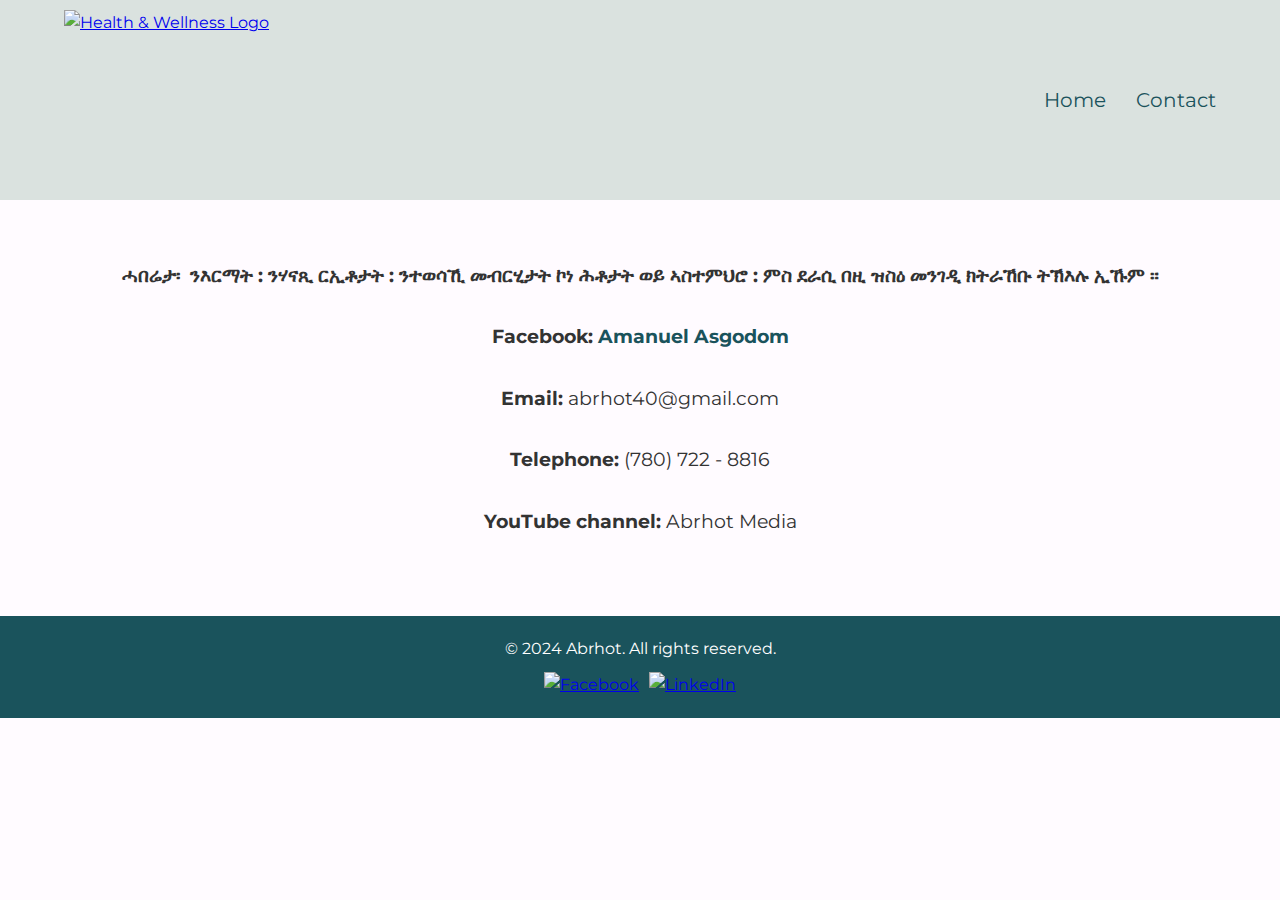
==== contact.html @ f4cc8682 "updated text" ====
<!DOCTYPE html>
<html lang="en">

<head>
  <meta charset="UTF-8">
  <meta http-equiv="X-UA-Compatible" content="IE=edge">
  <meta name="viewport" content="width=device-width, initial-scale=1.0">
  <title>Contact</title>
  <link rel="stylesheet" href="styles.css">
  <link rel="preconnect" href="https://fonts.googleapis.com">
  <link rel="preconnect" href="https://fonts.gstatic.com" crossorigin>
  <link href="https://fonts.googleapis.com/css2?family=Montserrat:wght@400;600&display=swap" rel="stylesheet">
</head>

<body>
  <!-- Navigation Bar -->
  <header class="navbar">
    <div class="container">
    <!-- Replace text logo with image -->
    <a href="index.html" class="logo">
        <img src="images/logo.png" alt="Health & Wellness Logo">
    </a>
    <nav>
        <ul>
        <li><a href="index.html">Home</a></li>
        <li><a href="contact.html">Contact</a></li>
        </ul>
    </nav>
    </div>
  </header>

  <!-- Contact Form Section -->
  <section class="contact">
    <div class="container">
      <p> <strong>
        ሓበሬታ፡ 
        ንእርማት : ንሃናጺ ርኢቶታት : ንተወሳኺ መብርሂታት ኮነ ሕቶታት ወይ ኣስተምህሮ : ምስ ደራሲ በዚ ዝስዕ መንገዲ ክትራኸቡ ትኽእሉ ኢኹም ።
        <br> <br> </strong>
        <strong>Facebook:</strong> <a href="https://www.facebook.com/amanuel.asgodom.35?mibextid=LQQJ4d "> Amanuel Asgodom </a><br><br>
        <strong>Email:</strong> abrhot40@gmail.com <br><br>
        <strong>Telephone:</strong> (780) 722 - 8816 <br><br>
        <strong>YouTube channel:</strong> Abrhot Media
      </p>

    </div>
  </section>

  <!-- Footer -->
  <footer>
    <div class="container">
      <p>&copy; 2024 Abrhot. All rights reserved.</p>
      <div class="social-icons">
        <a href="https://www.facebook.com/amanuel.asgodom.35?mibextid=LQQJ4d"><img src="images/facebook.png" alt="Facebook"></a>
        <a href="http://www.linkedin.com/in/amanuel-gebremesih-082061327"><img src="images/linkedin.png" alt="LinkedIn"></a>
      </div>
    </div>
  </footer>

</body>

</html>
---- styles.css ----
/* Import Google Fonts */
@import url('https://fonts.googleapis.com/css2?family=Montserrat:wght@400;600&display=swap');

/* Basic Reset */
* {
  margin: 0;
  padding: 0;
  box-sizing: border-box;
}

/* Body Style */
body {
  font-family: 'Montserrat', sans-serif;
  line-height: 1.6;
  color: #333;
  background-color: #fffbff;
}

/* Container */
.container {
  width: 90%;
  max-width: 1200px;
  margin: 0 auto;
  overflow: hidden;
}

/* Navigation Bar */
.navbar {
  background-color: #dae2df; /* background color */
  padding: 10px 0;
  position: sticky;
  top: 0;
  z-index: 1000;
}

.navbar .container {
  display: flex;
  justify-content: space-between;
  align-items: center;
}

/* Style for logo image with increased size and hover effect */
.navbar .logo img {
  height: 180px; /* Increased logo size */
  width: auto;
  display: block;
  transition: transform 0.3s ease, filter 0.3s ease;
}

.navbar .logo img:hover {
  filter: brightness(0.8); /* Slight darkening on hover */
  transform: scale(1.1); /* Slight zoom on hover */
}

/* Navigation Links */
.navbar nav ul {
  list-style: none;
  display: flex;
  gap: 30px;
}

.navbar nav ul li a {
  font-family: 'Montserrat', sans-serif;
  color: #1a535c; /* White text */
  text-decoration: none;
  font-weight: 1100;
  font-size: 20px;
  transition: color 0.3s ease;
}

.navbar nav ul li a:hover {
  color: #4c212a; /* Accent color on hover */
}

/* Index Introduction Section */
.intro {
    text-align: center;
    padding: 40px 0;
  }
  
  .intro h1 {
    font-size: 2.5rem;
    margin-bottom: 10px;
  }
  
  .intro p {
    font-size: 1.2rem;
    margin-bottom: 20px;
    text-align: left;
  }

  
  .responsive-image {
    width: 100%;
    height: auto;
    object-fit: cover; /* Ensure the image covers the container */
    box-shadow: 0 4px 8px rgba(0, 0, 0, 0.1); /* Add a subtle shadow for depth */
  }
  
  /* Make images stack on smaller screens */
  @media (max-width: 768px) {
    .column {
      flex: 1 1 100%; /* Make each column take full width on smaller screens */
      max-width: 100%;
    }
  }

/* Contact Section */
.contact {
    background-color: #fffbff; /* Light background to match other sections */
    color: #333; /* Text color */
    padding: 40px 0;
    text-align: center;
  }
  
  .contact p {
    font-size: 1.2rem;
    line-height: 1.6;
    margin-bottom: 20px;
  }
  
  .contact a {
    color: #1a535c; /* Color for links */
    text-decoration: none;
    font-weight: bold;
    transition: color 0.3s ease;
  }
  
  .contact a:hover {
    color: #4c212a; /* Change color on hover */
  }
  
  /* Spacing for larger devices */
  @media (min-width: 768px) {
    .contact {
      padding: 60px 0;
    }
  }
  
/* Footer Style */
footer {
  background-color: #1a535c;
  color: #fff;
  padding: 20px 0;
  text-align: center;
}

footer p {
  margin-bottom: 10px;
}

footer .social-icons {
  display: flex;
  justify-content: center;
  gap: 10px;
}

footer .social-icons a img {
  width: 24px;
  height: 24px;
}
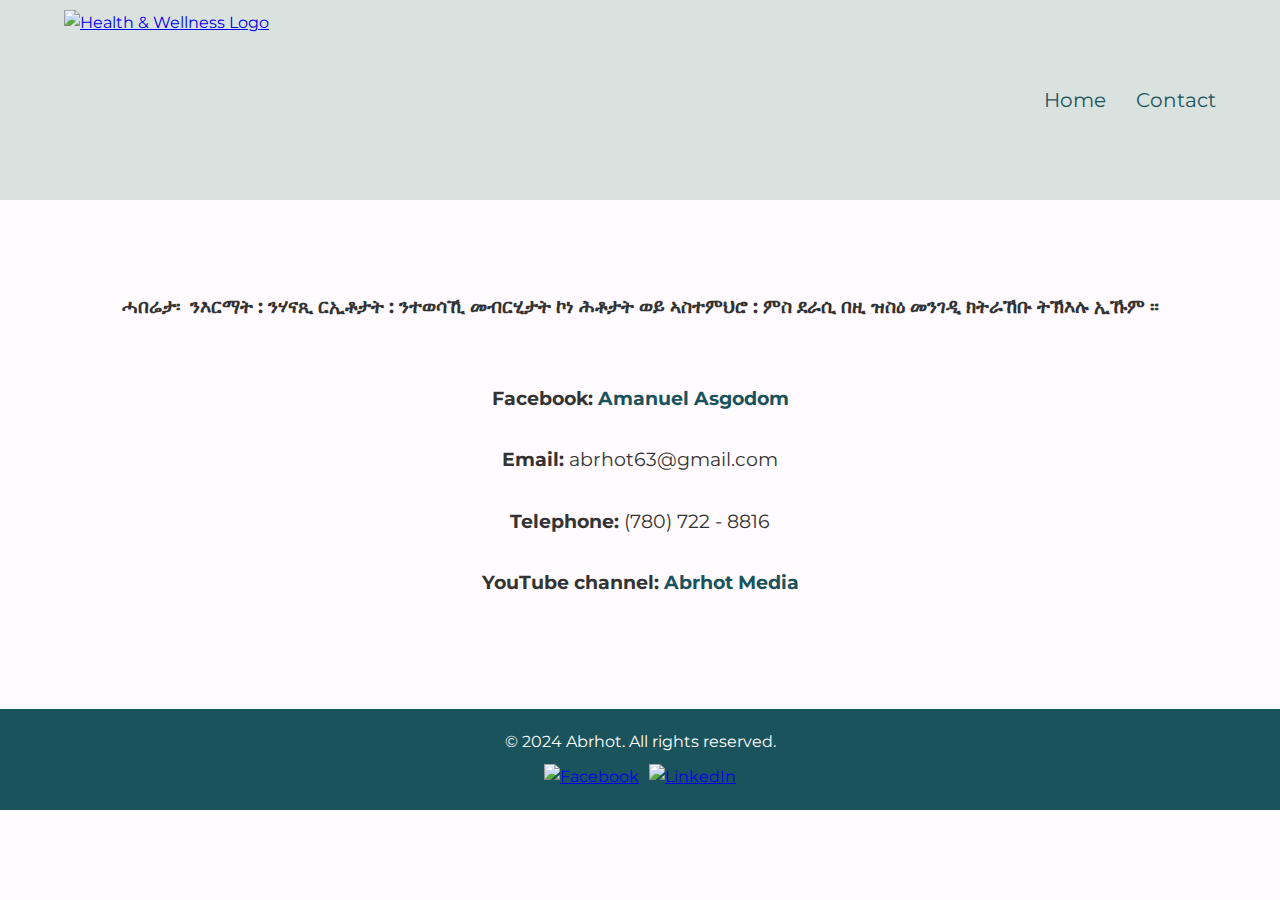
==== commit 053e0dba: "Webpage Commits" ====
--- a/contact.html
+++ b/contact.html
@@ -32,14 +32,14 @@
   <!-- Contact Form Section -->
   <section class="contact">
     <div class="container">
-      <p> <strong>
+      <p> <strong><br>
         ሓበሬታ፡ 
         ንእርማት : ንሃናጺ ርኢቶታት : ንተወሳኺ መብርሂታት ኮነ ሕቶታት ወይ ኣስተምህሮ : ምስ ደራሲ በዚ ዝስዕ መንገዲ ክትራኸቡ ትኽእሉ ኢኹም ።
-        <br> <br> </strong>
+        <br> <br> <br></strong> 
         <strong>Facebook:</strong> <a href="https://www.facebook.com/amanuel.asgodom.35?mibextid=LQQJ4d "> Amanuel Asgodom </a><br><br>
-        <strong>Email:</strong> abrhot40@gmail.com <br><br>
+        <strong>Email:</strong> abrhot63@gmail.com <br><br>
         <strong>Telephone:</strong> (780) 722 - 8816 <br><br>
-        <strong>YouTube channel:</strong> Abrhot Media
+        <strong>YouTube channel:</strong> <a href="http://www.youtube.com/@Abrhot_diabetes"> Abrhot Media </a><br><br>
       </p>
 
     </div>
